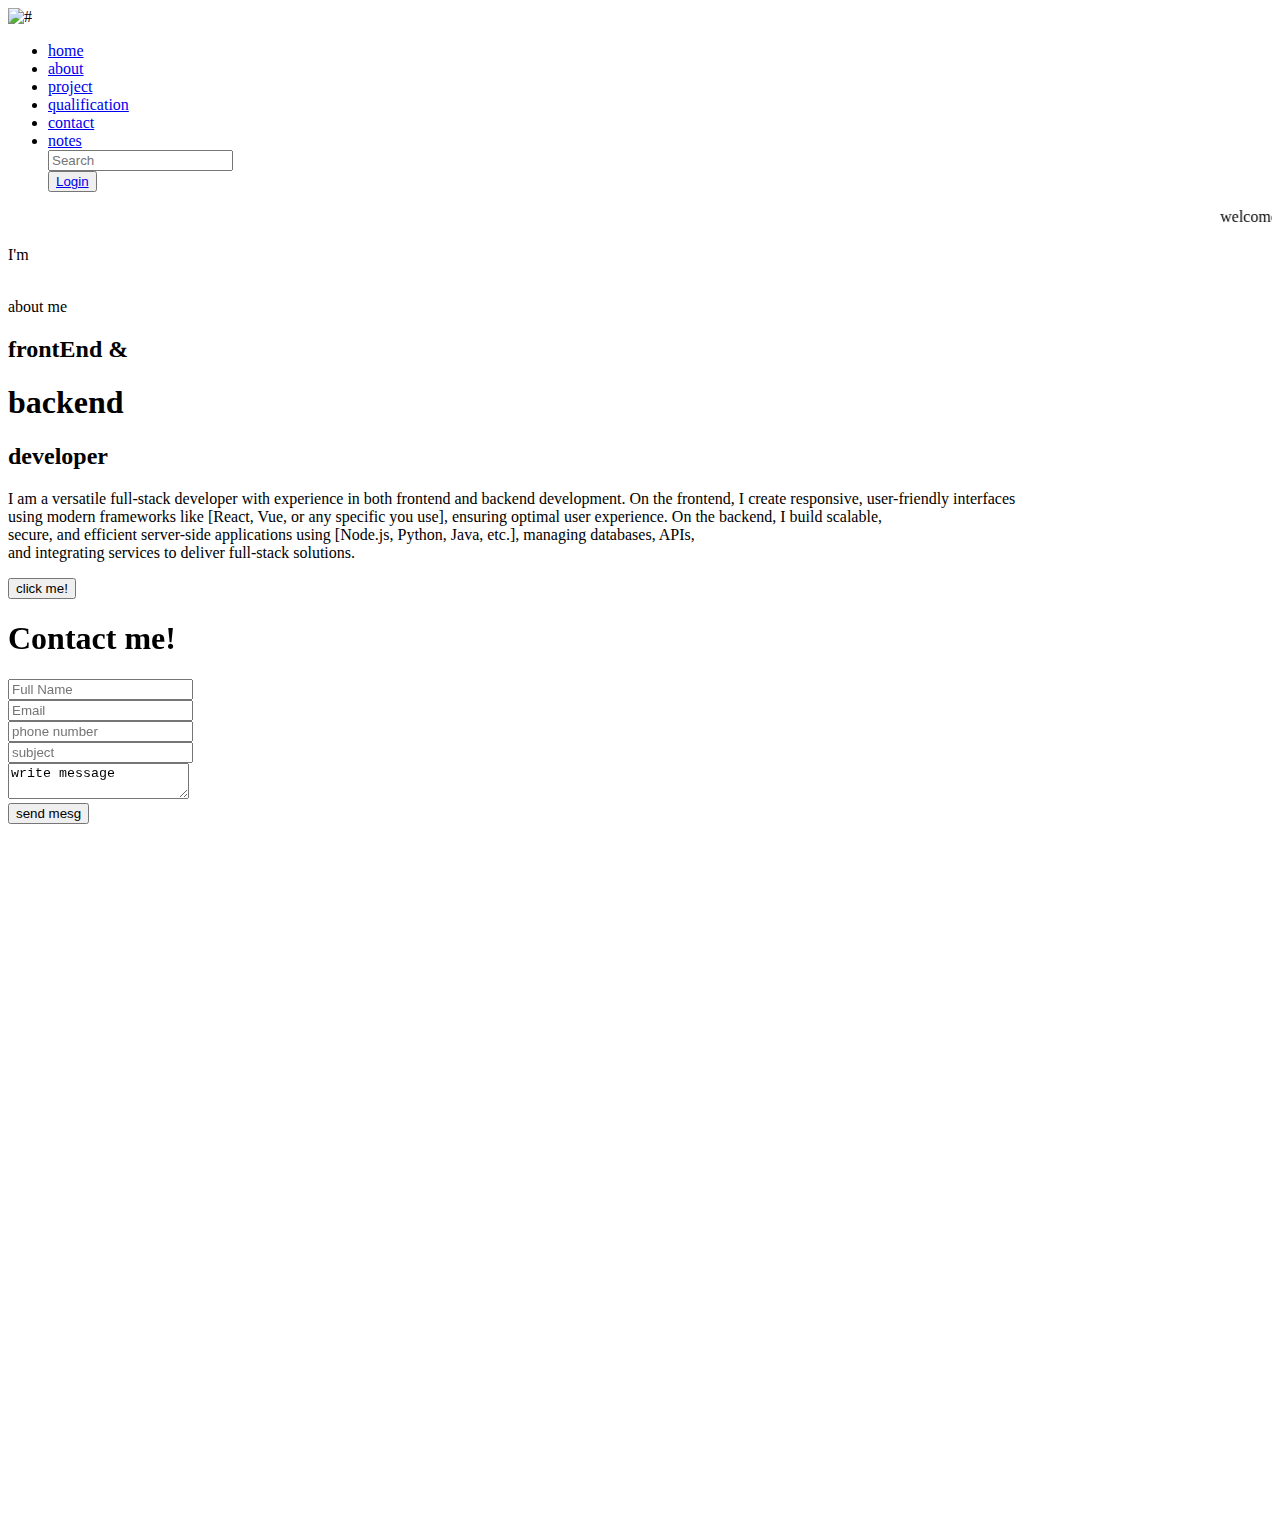
==== about.html @ 6bcf4f1d "Add files via upload" ====
<!DOCTYPE html>
<html lang="en">

<head>
    <meta charset="UTF-8">
    <meta name="viewport" content="width=device-width, initial-scale=1.0">
    <title>make portfolio</title>
    <link rel="stylesheet" href="https://unpkg.com/aos@next/dist/aos.css" />

    <link rel="stylesheet" href="../css/css/about.css">
    <link rel="stylesheet" href="https://cdnjs.cloudflare.com/ajax/libs/font-awesome/6.6.0/css/all.min.css" integrity="sha512-Kc323vGBEqzTmouAECnVceyQqyqdsSiqLQISBL29aUW4U/M7pSPA/gEUZQqv1cwx4OnYxTxve5UMg5GT6L4JJg==" crossorigin="anonymous" referrerpolicy="no-referrer" />

</head>

<body>
    <div class="container">
        <header>
            <nav class="navbar">
                <div id="logo"><img src="../IMAGE FOLDER/LOGO.jpg" alt="#"></div>
                <ul>
                    <li><a href="./index.html">home</a></li>
                    <li><a href="./about.html">about</a></li>
                    <li><a href="./project.html">project</a></li>
                    <li><a href="./qualifiction.html">qualification</a></li>
                    <li><a href="./contact.html">contact</a></li>
                    <li><a href="./noteclipchamp.html">notes</a></li>
                    <div><input type="text" name="search" placeholder="Search"></div>
                    <button id="but" name="login" terget="please login this page"><a
                            href="loginpage.html">Login</a></button>
                </ul>
            </nav>
        </header>

<marquee behavior="" direction="left" > welcome to about section</marquee>



<!-- nwe condition is used this section  -->
<div class="newconditioninjs">
    <p>I'm <span class="typed"></span></p>
    
        <!-- Include Typed.js from CDN -->
        <script src="https://cdn.jsdelivr.net/npm/typed.js@2.0.12"></script>
    
        <script>
            var typed = new Typed(".typed", {
                strings: ["An Engineer", "A Software Developer", "A MERN Stack Developer"],
                typeSpeed: 100,
                backSpeed: 50,
                loop: true
            });
        </script>
    </div>

</div>



<!-- this is pabous section design codig starts  -->
<div class="container2">
    <div class="log">
        <img src="../IMAGE FOLDER/LOGO.jpg" alt="">
    </div>
    <div class="about">
    <div class="abt">
        <span id="abtm">about</span> <span id="me">me</span>
    </div>
    <div class="front">
        <span><h2>frontEnd  &</h2></span><span><h1>backend</h1></span><span> <h2>developer</h2></span>
    </div>
    <p>I am a versatile full-stack developer with experience in both frontend and backend development. On the frontend, I create responsive, user-friendly interfaces<br> using modern frameworks like [React, Vue, or any specific you use], ensuring optimal user experience. On the backend, I build scalable,<br>secure, and efficient server-side applications using [Node.js, Python, Java, etc.], managing databases, APIs,<br> and integrating services to deliver full-stack solutions.
    </p>
    <button>click me!</button>
</div>
</div>




<div id="box">
<form data-aos="fade-up">
        <h1>Contact me!</h1>
        <input type="text" name="full Name" placeholder="Full Name"><br>
        <input type="text" name="email id" placeholder="Email"><br>
        <input type="number" name="phone number" placeholder="phone number"><br>
        <input type="text" name="subject" placeholder="subject"><br>
        <textarea name="text" id="" col="20">write message</textarea><br>
        <button>send mesg</button>
    </form>
</div>



<!-- FOOTER SECTION CODE ONLY HTML -->
<footer data-aos="fade-down">
    <h1 id="head">this is footer section design</h1>
    <div class="section">
    
    <div id="ph">
        <h1>social media notation</h1>
    <div class="container4" data-aos="flip-right">

    <div id="logo1"><a href="https://www.facebook.com/"><i class="fa-brands fa-facebook"></i></a></div>
    <div id="logo1"><a href="https://www.instagram.com/"><i class="fa-brands fa-instagram"></i></a></div>
    <div id="logo1"><i class="fa-brands fa-twitter"></i></div>
    <div id="logo1"><a href="https://www.youtube.com/channel/UCvAvmYU09NQ6l1zZAQwH-Bw"><i class="fa-brands fa-youtube"></i></a></div>
    <div id="logo1"><a href=""><i class="fa fa-camera"></i></a></div>
</div>
</div>
<div class="contactinfo" data-aos="flip-left">
    <div class="contact">
        <h1>contact info</h1>
        <div id="logo1"><i class="fa fa-phone">  +916200979457</i></div>
        <div id="logo1"><i class="fa fa-phone">  +9779866118878</i></div>
        
        <div id="logo1"><i class="fa fa-envelope"">    example@123.gmail.com</i></div>
        <div id="logo1"><i class="fa fa-map-marker">   Rautahat,  Nepal</i></div>
    </div>
</div>
<div class="quickinfo"  data-aos="fade-up">
    <div class="quick">
        <h1>contact info</h1>
        <div id="logo1"><i class="fa fa-arrow-right">  Home</i></div>
        <div id="logo1"><i class="fa fa-arrow-right">  Feature</i></div>
        
        <div id="logo1"><i class="fa fa-arrow-right">  Product</i></div>
        <div id="logo1"><i class="fa fa-arrow-right">  Categories</i></div>
        <div id="logo1"><i class="fa fa-arrow-right">  Review</i></div>
        <div id="logo1"><i class="fa fa-arrow-right">  Blogs</i></div>
    </div>
</div>




<!-- this section is subscribe section coding -->
<div class="newletterinfo"  data-aos="fade-left">
    <div id="h">
        <h1>Newsletter</h1>
    </div>
    <div class="newinfo">
        <h2>subscribe for latest updates</h2>
        <input type="text" placeholder="your mail"><br>
        <a href="https://www.youtube.com/channel/UCvAvmYU09NQ6l1zZAQwH-Bw"><button>subscribe</button></a><br>
        <div class="logo1">
            <div class="logoinfo">
               <a href="https://www.youtube.com/channel/UC_ErpiUqKyeMRoTR3YG-02Q"> <img src="/youtubeimage/image.png" alt=""></a>
               <a href="https://www.youtube.com/channel/UCvAvmYU09NQ6l1zZAQwH-Bw">  <img src="/youtubeimage/comp.jpg" alt=""></a>
               <a href="https://www.youtube.com/@ErStech-vx8tz">  <img src="/youtubeimage/erstech.jpg" alt=""></a>
               
            </div>
        </div>

    </div>
</div>
</div>
<p>Create by sanjay mahato || copywrite@sanjay.com</p>
</footer>

<script src="https://unpkg.com/aos@next/dist/aos.js"></script>
<script>
  AOS.init({
    offset: 170, // offset (in px) from the original trigger point
    delay: 0, // values from 0 to 3000, with step 50ms
    duration: 2000, // values from 0 to 3000, with step 50ms
   // easing: 'ease', // default easing for AOS animations
    //once: false, // whether animation should happen only once - while scrolling down
    //mirror: false,

  });
</script>

</body>

</html>
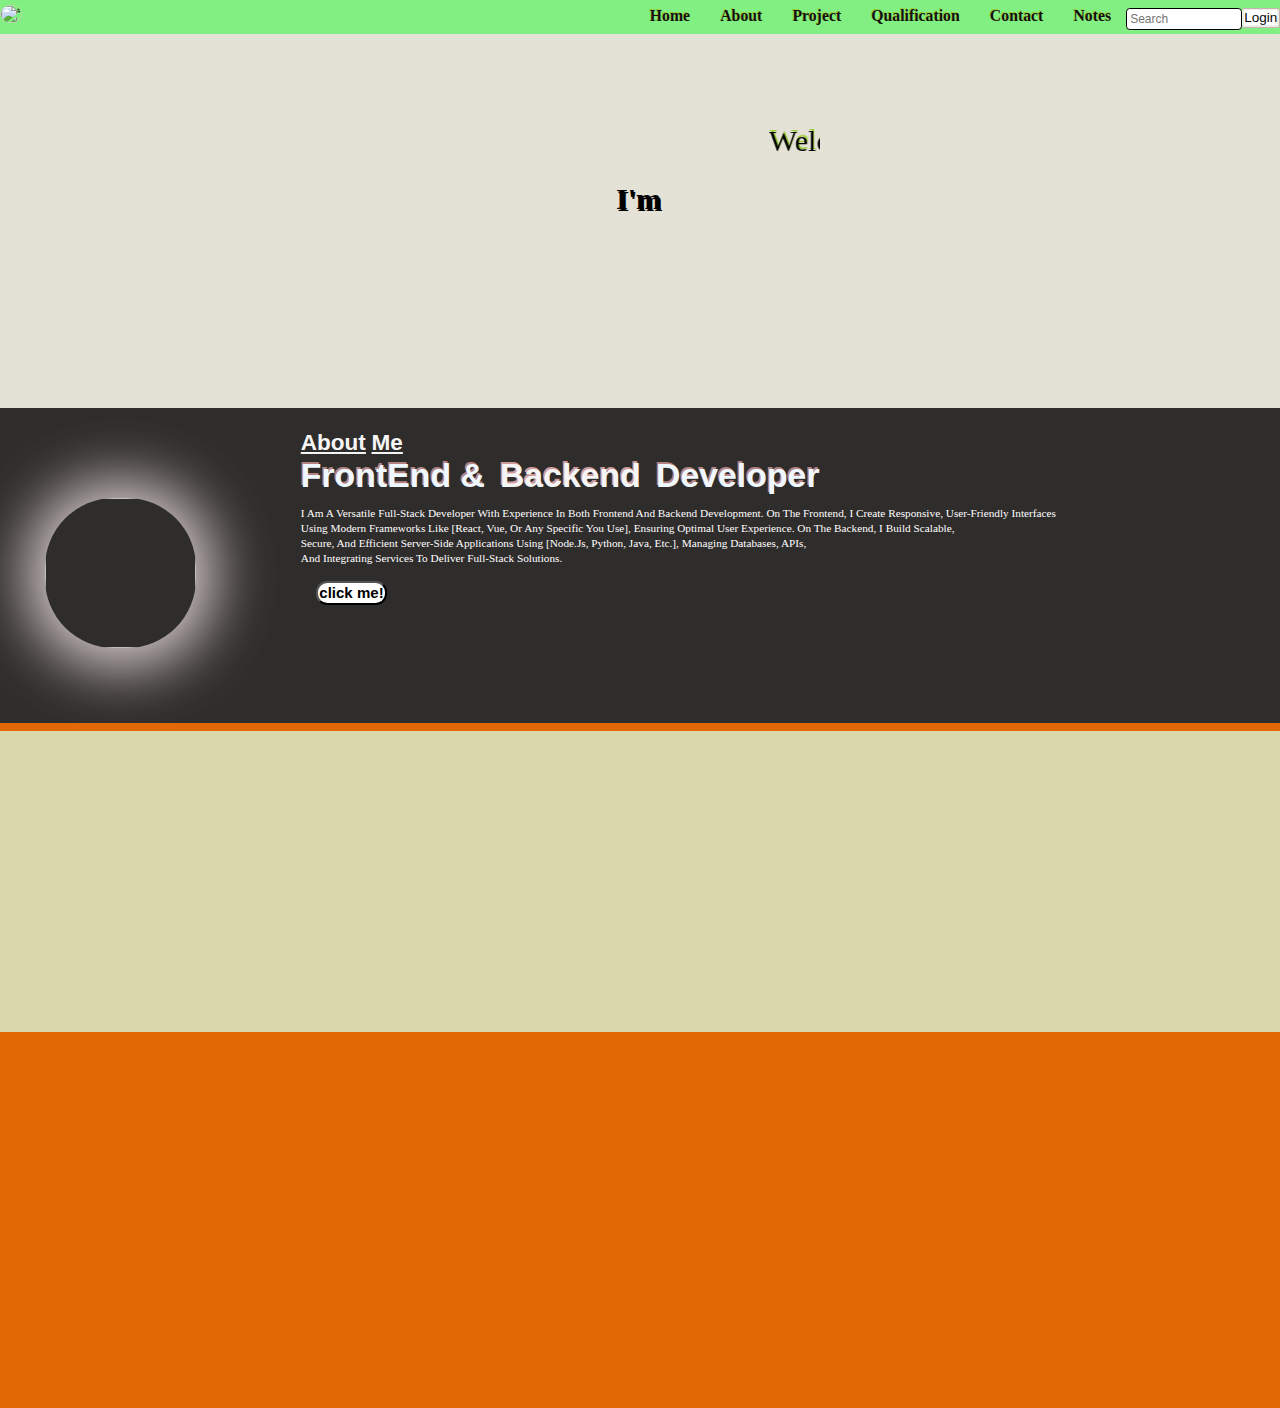
==== commit 686458e7: "Update about.html" ====
--- a/about.html
+++ b/about.html
@@ -7,7 +7,7 @@
     <title>make portfolio</title>
     <link rel="stylesheet" href="https://unpkg.com/aos@next/dist/aos.css" />
 
-    <link rel="stylesheet" href="../css/css/about.css">
+    <link rel="stylesheet" href="/about.css">
     <link rel="stylesheet" href="https://cdnjs.cloudflare.com/ajax/libs/font-awesome/6.6.0/css/all.min.css" integrity="sha512-Kc323vGBEqzTmouAECnVceyQqyqdsSiqLQISBL29aUW4U/M7pSPA/gEUZQqv1cwx4OnYxTxve5UMg5GT6L4JJg==" crossorigin="anonymous" referrerpolicy="no-referrer" />
 
 </head>
@@ -16,7 +16,7 @@
     <div class="container">
         <header>
             <nav class="navbar">
-                <div id="logo"><img src="../IMAGE FOLDER/LOGO.jpg" alt="#"></div>
+                <div id="logo"><img src="/LOGO.jpg" alt="#"></div>
                 <ul>
                     <li><a href="./index.html">home</a></li>
                     <li><a href="./about.html">about</a></li>
@@ -59,7 +59,7 @@
 <!-- this is pabous section design codig starts  -->
 <div class="container2">
     <div class="log">
-        <img src="../IMAGE FOLDER/LOGO.jpg" alt="">
+        <img src="/LOGO.jpg" alt="">
     </div>
     <div class="about">
     <div class="abt">
@@ -144,9 +144,9 @@
         <a href="https://www.youtube.com/channel/UCvAvmYU09NQ6l1zZAQwH-Bw"><button>subscribe</button></a><br>
         <div class="logo1">
             <div class="logoinfo">
-               <a href="https://www.youtube.com/channel/UC_ErpiUqKyeMRoTR3YG-02Q"> <img src="/youtubeimage/image.png" alt=""></a>
-               <a href="https://www.youtube.com/channel/UCvAvmYU09NQ6l1zZAQwH-Bw">  <img src="/youtubeimage/comp.jpg" alt=""></a>
-               <a href="https://www.youtube.com/@ErStech-vx8tz">  <img src="/youtubeimage/erstech.jpg" alt=""></a>
+               <a href="https://www.youtube.com/channel/UC_ErpiUqKyeMRoTR3YG-02Q"> <img src="/image.png" alt=""></a>
+               <a href="https://www.youtube.com/channel/UCvAvmYU09NQ6l1zZAQwH-Bw">  <img src="/comp.jpg" alt=""></a>
+               <a href="https://www.youtube.com/@ErStech-vx8tz">  <img src="/erstech.jpg" alt=""></a>
                
             </div>
         </div>
@@ -172,4 +172,4 @@
 
 </body>
 
-</html>+</html>
--- a/about.css
+++ b/about.css
@@ -0,0 +1,658 @@
+*{
+    padding: 0rem;
+    margin: 0rem;
+}
+/* body{
+    background-image: url(/GIF\ FOLDER/gif1.gif);
+} */
+.navbar{
+    display: flex;
+    flex-wrap: wrap;
+
+    width: 100%;
+    height: 4.5rem;
+    background-color: rgb(129, 239, 129);
+    justify-content: space-between;
+}
+marquee{
+    width: 24rem;
+    justify-content: space-around;
+    text-align: center;
+    font-size: 4rem;
+    margin-left: 50%;
+    text-transform: capitalize;
+    color: black;
+    text-shadow: .1rem -0.2rem yellowgreen;
+    margin-top: 12rem;
+}
+
+.container{
+    width: 100%;
+    height: 54.2rem;
+   
+}
+.container::before{
+    content: " "; 
+    background-color:#e4eeee;
+    /* background-color: #991c1c; */
+    /* background: url(gif2.gif) no-repeat center center/cover; */
+    position: absolute;
+    height: 54.2rem;
+    width: 100%;
+    top: 0px;
+    left: 0px;
+    z-index: -1;
+    opacity: 0.9;
+}
+
+
+
+
+
+.curve{
+    margin-top: 38rem;
+    position: relative;
+}
+/* JS CODING OF COMPLETER LINKING  */
+
+#logo{
+    margin-top: 0.7rem;
+}
+
+#logo img{
+    width: 3rem;
+    height: 3rem;
+    border: .2rem dotted rgb(245, 200, 200);
+    border-radius: 2rem;
+    cursor: pointer;
+}
+
+#logo img:hover{
+    background-color: rgb(233, 17, 57);
+}
+
+
+
+.navbar ul{
+    display: flex;
+    list-style: none;
+    margin-top: 1rem;
+    font-size: 2.1rem;
+    text-transform: capitalize;
+    text-shadow: -0.1rem -0.1rem yellowgreen;
+    
+}
+.navbar ul li a{
+    color: whitesmoke;
+    padding: 2rem;
+    color: rgb(18, 17, 16);
+    padding: 2rem;
+    text-decoration: none;
+    font-weight: bolder;
+
+}
+.navbar ul li a:hover{
+    color:whitesmoke;
+    font-size:2.4rem;
+ 
+
+    /* transition: 2s; */
+}
+/* input text design section */
+.navbar input{
+    width: 14.4rem;
+    border: .2rem solid;
+    border-radius: .5rem;
+    background-color: #292626;
+    font-size: 1.6rem;
+
+}
+
+input[type=text]
+{
+    font-family: 'Franklin Gothic Medium', 'Arial Narrow', Arial, sans-serif;
+    padding: .4rem;
+    background-color:white;
+
+
+}
+
+button{
+    border-radius: .4rem;
+}
+#but{
+    width: 5rem;
+    height:2.7rem;
+    border:.2rem solid rgb(206, 177, 177);
+    cursor: pointer;
+    border-left: none;
+    background-color: #e6f0e6;
+    font-size: 1.8rem;
+    font-family: 'Gill Sans', 'Gill Sans MT', Calibri, 'Trebuchet MS', sans-serif;
+    
+    
+}
+#but a{
+    text-decoration: none;
+    color: rgb(8, 8, 8);
+    background-color: #fff;
+    
+}
+#but:hover{
+    background-color: #d54b4b;
+
+}
+/* NAVBAR DESIGN SECTION END THIS LINE */
+
+
+
+
+
+/* PROFILE SECTION CODING THIS LINE TO START */
+/* thai is profile desigm section */
+.profile{
+    display: flex;
+    justify-content: center;
+    align-items: center;
+    margin: auto;
+}
+
+.intro{
+    display:block;
+    justify-content: center;
+    align-items: center;
+    margin: 4rem;
+}
+/* fheiading to design section */
+.intro h2{
+    text-transform: capitalize;
+    text-align: center;
+    color: rgb(45, 9, 187);
+    font-weight: bolder;
+    font-size: 3.5rem;
+    margin-top: 4rem;
+    text-shadow: -.2rem -0.1rem rgb(196, 15, 15);
+    text-decoration: underline;
+
+}
+.profile h1{
+    margin-top: 4rem;
+    color: red;
+    font-family: 'Times New Roman', Times, serif;
+    color: rgb(25, 121, 180);
+    text-shadow: -.2rem -0.1rem rgb(248, 251, 248);
+ 
+   
+}
+.profile h3{
+    font-size: 3.8rem;
+    color: rgb(38, 48, 48);
+    text-shadow: -.2rem -0.1rem rgb(171, 240, 53);
+}
+
+/*  span all related desing this section */
+span{
+    color: blue;
+    font-family: 'Gill Sans', 'Gill Sans MT', Calibri, 'Trebuchet MS', sans-serif;
+}
+
+#first{
+    color: rgb(191, 151, 151);
+    font-size: 4rem;
+    font-family:'Times New Roman', Times, serif;
+    text-transform: capitalize;
+    text-shadow: -.2rem -0.1rem rgb(187, 228, 35);
+}
+#sec{
+    color: rgb(20, 24, 11);
+    font-size: 4rem;
+    font-family:'Times New Roman', Times, serif;
+    text-shadow: -0.1rem -0.1rem rgb(245, 245, 245);
+}
+#thid{
+    color: rgb(55, 0, 255);
+    font-size: 4rem;
+    font-family:'Times New Roman', Times, serif;
+    text-transform: capitalize;
+    text-shadow: -.2rem -0.1rem rgb(232, 239, 232);
+
+}
+.profile .text{
+    color: green;
+    font-size: 3rem;
+    text-shadow: -.2rem -0.1rem rgba(211, 237, 60, 0.704);
+}
+.text{
+    display: flex;
+}
+
+.text img{
+    width: 4rem;
+    height: 4rem;
+    margin-left: 1rem;
+}
+
+/* image side of design section  */
+.photo img{
+    width: 20rem;
+    /* border: 1rem solid white; */
+    height: 20rem;
+    border-radius: 46%;
+    box-shadow: red;
+    margin-top: 12rem;
+    box-shadow: 0rem .2rem .8rem 2.4rem #ab192f3d
+    
+}
+#from{
+    color: rgb(242, 7, 172);
+    font-family: 'Times New Roman', Times, serif;
+    font-weight: bolder;
+    font-size: 4rem;
+    margin-left: 1rem;
+    text-shadow: -0.3rem -0.2rem rgb(246, 247, 246);
+}
+
+
+
+
+
+
+/* ABOUT SECTION OF CODE DESOGN */
+/* now about section part desing below parts */
+.container2{
+    display: flex;
+    margin-top: 0rem;
+    width: 100%;
+    height: 42rem;
+    background-color: rgb(47, 44, 44);
+
+}
+.log img{
+    width: 20rem;
+    /* border: 1rem solid white; */
+    height: 20rem;
+    border-radius: 46%;
+    box-shadow: red;
+    margin: 12rem 3rem 1rem 6rem;
+    box-shadow: 0rem .2rem 8rem 2.4rem rgb(220, 208, 208);
+
+}
+.about{
+    text-transform: capitalize;
+    margin-top: 3rem;
+    margin-bottom: 2rem;
+    font-size: 3rem;
+    margin-left: 11rem;
+   
+}
+#abtm{
+    color: whitesmoke;
+    font-weight: bolder;
+    text-decoration-line: underline;
+}
+#me{
+    font-weight: bold;
+    color: whitesmoke;
+    text-decoration-line: underline;
+}
+.front{
+    display: flex;
+    
+}
+.front span h2{
+    color: aliceblue;
+    text-shadow: -.2rem -.2rem rgb(179, 131, 131);
+}
+.front span h1{
+    color:whitesmoke;
+    font-size: 4.5rem;
+    margin-right: 2rem;
+    margin-left: 2rem;
+    text-shadow: -.2rem -.2rem rgb(205, 155, 155);
+}
+.about p{
+    color: white;
+    margin-top: 1.4rem;
+    justify-content: baseline;
+    line-height: 2rem;
+    text-transform: capitalize;
+    font-size: 1.5rem;
+    
+}
+.about button{
+    padding: .2rem;
+    border-radius: 1.5rem;
+    margin: 2rem;
+    font-size: 2rem;
+    color: black;
+    font-weight: bolder;
+    background-color: #fff;
+    
+
+
+}
+.about button:hover{
+    background-color: green;
+    color: whitesmoke;
+    box-shadow: -.2rem -.2rem .2rem .2rem red;
+}
+
+
+
+
+
+/* FORM SECTION DESIGN  */
+/* design section of form section */
+#box{
+   
+    width: 100%;
+    height: 40rem;
+    line-height: 4rem;
+    border: .2rem black;
+    justify-content: center;
+    text-align: center;
+    background-color: #d8d8ab;
+   background-image: norepeat;
+}
+#hd{
+    padding-top: 6rem;
+}
+
+
+/* SET THE BGC IMAGE GIF THAT IS CONTROLE BY THIS BELOW LINES */
+#box input{
+    font-family:'Gill Sans', 'Gill Sans MT', Calibri, 'Trebuchet MS', sans-serif;
+    font-size: 2rem;
+    color: black;
+    font-weight:bolder;
+}
+#box input,textarea{
+    width: 20rem;
+    padding: .5rem;
+    color: black;
+    font-weight: bold;
+
+}
+form h1{
+    margin-top:1rem;
+    color: rgb(12, 13, 12);
+    font-weight: bolder;
+    text-align: center;
+    text-shadow: -0.2rem -0.3rem rgb(240, 240, 238);
+    
+
+}
+#box button{
+    padding: .5rem;
+    font: bold;
+    font-size: 2rem;
+    border-radius: 1.8rem;
+    color:black;
+    font-weight: bolder;
+    background-color: #fff;
+}
+#box button:hover{
+    background-color: green;
+    color: whitesmoke;
+    box-shadow: -.3rem -.3rem .3rem .2rem red;
+}
+
+
+
+
+/* MEDIA QUERY SELECTOR CONDING LINK  */
+/* this is media query section join  */
+
+html{
+    font-size: 62.5%;
+}
+/* LINK THE HTML REM ROOT ELEMENT METHOD */
+
+
+
+
+
+
+
+
+/* ALL ABOUT OF FOOTER SECTION  */
+/* NOW DESING THE FOOTER SECTION IN THIS TIME  */
+.section{
+    display: flex;
+    flex-wrap: wrap;
+    justify-content: space-around;
+  
+}
+footer{
+    background-color:#2d3436;
+    width: 100%;
+    height: 50rem;
+}
+#head{
+    font-size: 3rem;
+    color: white;
+    justify-content: center;
+    text-align: center;
+    padding: 2rem 0rem;
+    text-transform: capitalize;
+    text-shadow: -.2rem -.2rem rgb(7, 7, 5);
+
+    
+}
+.container4{
+    
+    display: flex;
+    flex-wrap: wrap;
+}
+
+#logo1{
+
+    margin: 2rem;
+    text-transform:capitalize;
+    font-size: 2rem;
+    color: #f7f1e3;
+    letter-spacing: .3rem;
+    font-weight:lighter;
+ 
+}
+#logo1:hover{
+    background-color: #06bb18;
+    border: 1.5rem;
+    box-shadow: -.2rem -.2rem .2rem .5rem red;
+    padding: .2rem;
+}
+
+/* all of heading design dection */
+h1{
+    font-size: 3.4rem;
+    color:#a4b0be;
+    text-transform: capitalize;
+    flex-wrap: wrap;
+}
+.fa-brands{
+    font-size: 4rem;
+    color: white;
+    cursor: pointer;
+    border-radius:1rem;
+}
+.fa-camera{
+    font-size: 4rem;
+    cursor: pointer;
+    color: white;
+}
+.fa-camera:hover{
+    background-color: #2e7b0b;
+    border: 1.5rem;
+    box-shadow: -.2rem -.2rem .2rem .5rem burlywood;
+}
+.fa-brands text{
+    margin-left:1rem;
+    color: whitesmoke;
+}
+/* subscribe section coding  */
+.logo1{
+    display: flex;
+    flex-wrap: wrap;
+}
+
+.logoinfo img{
+    width: 6rem;
+    height: 6rem; 
+    border-radius: 3rem;
+    margin: 1rem;
+}
+
+.newinfo{
+    padding: 1rem 0rem;
+}
+.newinfo h2{
+    font-size: 2.5rem;
+    text-transform: capitalize;
+    color:rgb(252, 240, 240);
+    
+}
+.newinfo input{
+    margin-top: .4rem;
+    padding: .6rem;
+    cursor: pointer;
+    color: black;
+    font-size: 2rem;
+    
+   
+    border-radius: 8rem;
+}
+.newinfo button{
+    padding: .5rem;
+    margin-top: 1rem;
+    margin-bottom: 1rem;
+    cursor: pointer;
+    color: #292626;
+    font-size: 2rem;
+    border-radius: 2rem;
+    font-weight: bolder;
+}
+.newinfo button:hover{
+    background-color: aqua;
+    box-shadow: -.2rem -.2rem .2rem .3rem red;
+}
+/* grmail bal only desogn */
+
+footer p{
+    
+    text-align:center;
+    font-size: 2.3rem;
+    padding-bottom: 1rem;
+    margin-top: 7rem;
+    color: whitesmoke;
+    flex-wrap: wrap;
+    text-decoration-line: underline;
+
+}
+
+
+
+
+
+
+
+
+
+
+
+
+
+
+/*  APPLY MEDIA QUARY  */
+
+
+@media(max-width:1339px){
+    html{
+        font-size:47%;
+        background-color: rgb(225, 104, 5);
+      
+        
+    }
+}
+@media(max-width:1096px){
+    html{
+        font-size:47%;
+        background-color: rgb(5, 5, 5);
+      
+        
+    }
+}
+
+@media(max-width:998px){
+    html{
+        font-size:47%;
+     
+        footer{
+            flex-wrap: wrap;
+            height: 80rem;
+        }
+        .front{
+            flex-wrap: wrap;
+        }
+      
+        
+    }
+}
+@media(max-width:768px){
+    html{
+        font-size: 43%;
+  
+        .navbar{
+            height: 10rem;
+            display: block;
+            background-color: rgb(106, 172, 106)
+            
+           }
+        #logo{
+            margin-left: 45rem;
+            
+           }
+           .front{
+            flex-wrap: wrap;
+        }
+   
+    }
+}
+@media(max-width:522px){
+    html{
+        footer{
+            flex-wrap: wrap;
+            height: 100rem;
+        }
+    }
+}
+
+
+
+
+
+
+/*  NEW CONDITION ID PERFOMT USING JS AND HTML AND CSS  */
+.newconditioninjs{
+    text-align: center;
+    justify-content: center;
+}
+.newconditioninjs p{
+    font-size: 4rem;
+    text-shadow: -.2rem -.2rem rgb(4, 3, 3);
+    font-weight:bolder;
+    margin-top: 3rem;
+    /* JS PART CODING END THIS STEPS */
+
+}
+
+
+
+
+
+
+
+
+
+
+
+
